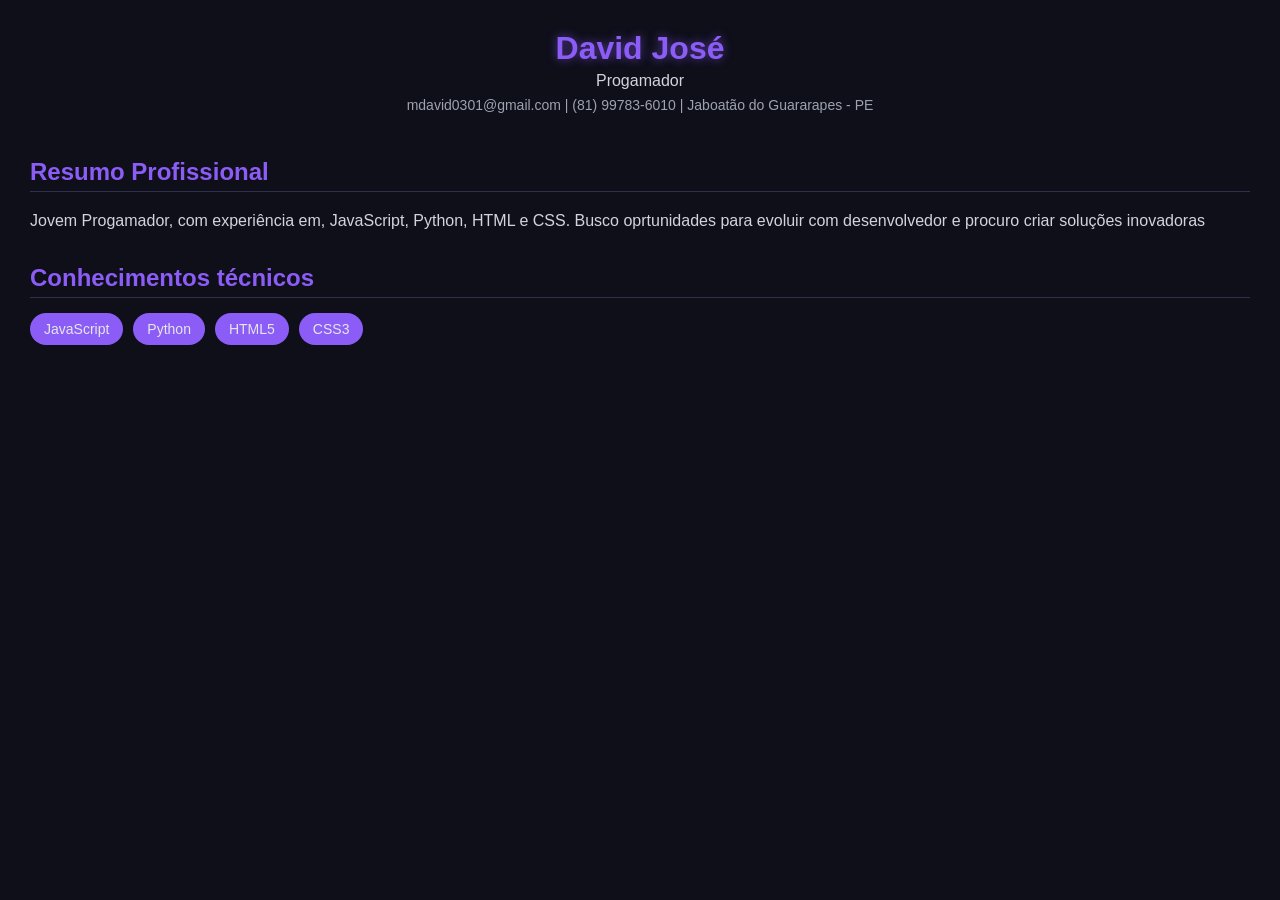
==== curriculo.html @ e37a7d00 "atualizaçao" ====
<!DOCTYPE html>
<html lang="pt-br">
<head>
    <meta charset="UTF-8">
    <title>Currículo - David José</title>
    <link rel="stylesheet" href="sla.css">
</head>
<body>
    <header>
        <h1>David José</h1>
        <p class="proffisao"> Progamador</p>
        <p class="contato">  mdavid0301@gmail.com  |  (81) 99783-6010  | Jaboatão do Guararapes - PE </p>
    </header>


        <section>
            <h2>   Resumo Profissional </h2>
            <p> Jovem Progamador, com experiência em, JavaScript, Python, HTML e CSS. Busco oprtunidades para evoluir com desenvolvedor e procuro criar soluções inovadoras </p>

        </section>

        <section>
            <h2> Conhecimentos técnicos </h2>
            <ul class="habilidades">
                <li> JavaScript</li>
                <li> Python</li>
                <li> HTML5</li>
                <li> CSS3</li>
            </ul>

        </section>





</body>
</html>
---- sla.css ----
* {
    margin: 0;
    padding: 0;
    box-sizing: border-box;
}

body {
    font-family: 'Segoe UI', sans-serif;
    background: #0f0f1a;
    color: #e5e7eb;
    padding: 30px;
}

.container {
    max-width: 850px;
    margin: auto;
    background: #1a1a2e;
    padding: 40px;
    border-radius: 12px;
    box-shadow: 0 0 40px rgba(139, 92, 246, 0.3);
}

header {
    text-align: center;
    margin-bottom: 40px;
}

h1 {
    font-size: 32px;
    color: #8b5cf6;
    text-shadow: 0 0 10px rgba(139, 92, 246, 0.6);
}

.profissão {
    font-size: 18px;
    color: #c4b5fd;
    margin: 10px 0;
}

.contato {
    font-size: 14px;
    color: #9ca3af;
}

h2 {
    margin-top: 30px;
    margin-bottom: 15px;
    color: #8b5cf6;
    border-bottom: 1px solid #2e2e4d;
    padding-bottom: 5px;
}

p {
    line-height: 1.7;
    color: #d1d5db;
}

.habilidades {
    list-style: none;
    display: flex;
    flex-wrap: wrap;
    gap: 10px;
}

.habilidades li {
    background: #8b5cf6;
    padding: 8px 14px;
    border-radius: 20px;
    font-size: 14px;
    transition: 0.3s;
    cursor: pointer;
}

.habilidades li:hover {
    background: #a78bfa;
    transform: scale(1.05);
    box-shadow: 0 0 15px rgba(139, 92, 246, 0.7);
}
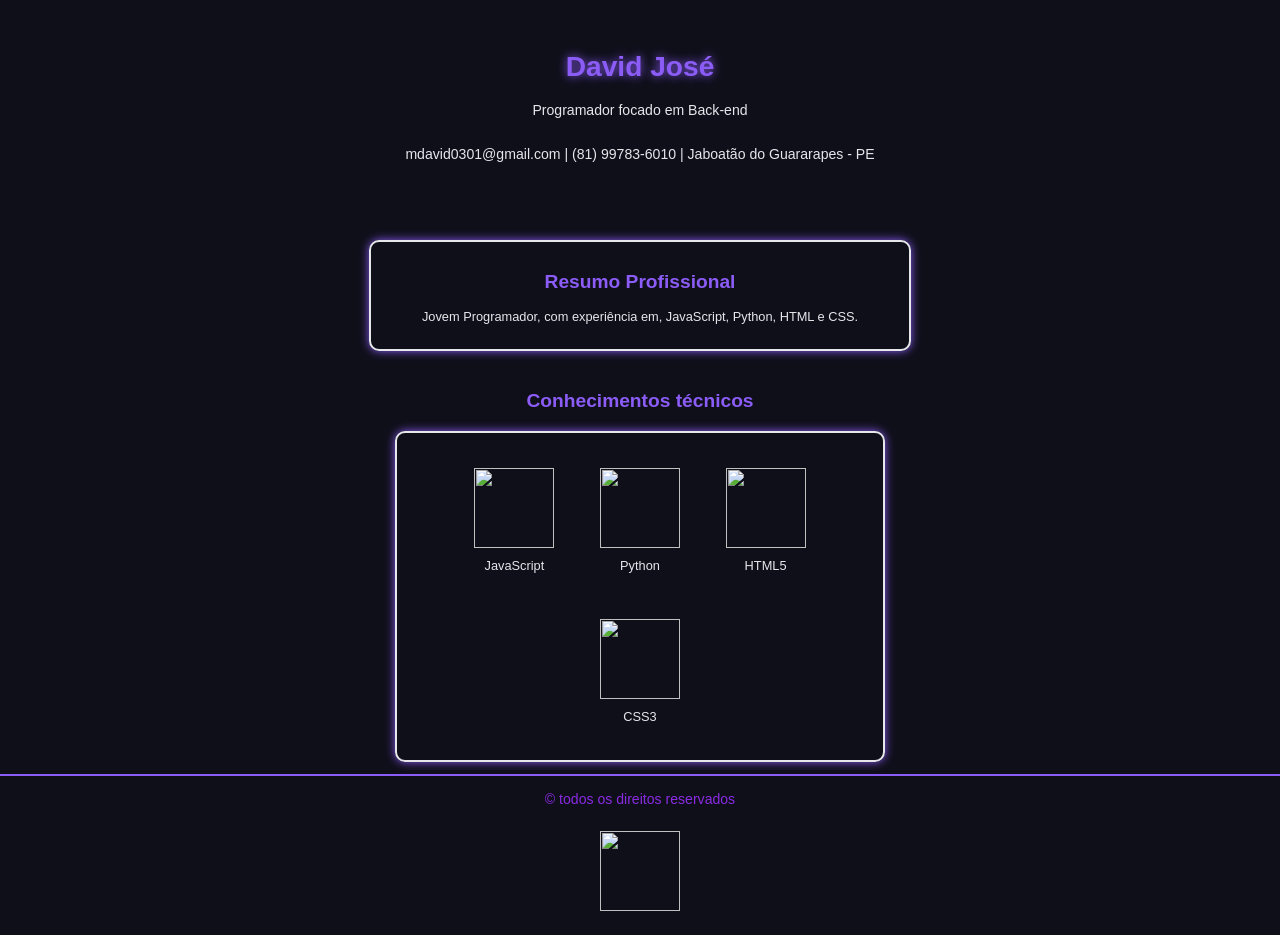
==== commit c3c0c7c7: "Atualizacões" ====
--- a/curriculo.html
+++ b/curriculo.html
@@ -4,35 +4,85 @@
     <meta charset="UTF-8">
     <title>Currículo - David José</title>
     <link rel="stylesheet" href="sla.css">
+    <script>
+        function js() {
+            window.open("https://developer.mozilla.org/pt-BR/docs/Web/JavaScript")
+        }
+
+        function py() {
+            window.open("https://developer.mozilla.org/pt-BR/docs/Glossary/Python")
+        }
+
+        function html() {
+            window.open("https://developer.mozilla.org/en-US/docs/Web/HTML")
+        }
+
+        function css() {
+            window.open("https://developer.mozilla.org/pt-BR/docs/Web/CSS")
+        }
+        function  github(){
+            window.open("https://github.com/DavidJM0")
+        }
+    </script>
 </head>
 <body>
-    <header>
+    <div class="topo">
         <h1>David José</h1>
-        <p class="proffisao"> Progamador</p>
-        <p class="contato">  mdavid0301@gmail.com  |  (81) 99783-6010  | Jaboatão do Guararapes - PE </p>
-    </header>
+        <p class="profissao"> Programador focado em Back-end </p>
+        <p class="contato">mdavid0301@gmail.com  |  (81) 99783-6010  | Jaboatão do Guararapes - PE </p>
+    </div>
 
+    <div class="tudoresto">
+        <div class = "resumopro">
+            <h2>   Resumo Profissional </h2>
+            <p> Jovem Programador, com experiência em, JavaScript, Python, HTML e CSS.</p>
+        </div>
+    
+        <div>
+            <h2 class="titulohabi">Conhecimentos técnicos </h2>
+                <ul class="habilidades">
+                    <li> 
+                        <button onclick="js()">
+                            <img src="https://encrypted-tbn0.gstatic.com/images?q=tbn:ANd9GcRuHnJDLOcdm_0b6N6kNj-1OvO9KhKYgqIy0w&s" >
+                            JavaScript
+                        </button>
+                    </li>
 
-        <section>
-            <h2>   Resumo Profissional </h2>
-            <p> Jovem Progamador, com experiência em, JavaScript, Python, HTML e CSS. Busco oprtunidades para evoluir com desenvolvedor e procuro criar soluções inovadoras </p>
+                    <li>
+                        <button onclick="py()">
+                            <img src="https://upload.wikimedia.org/wikipedia/commons/thumb/c/c3/Python-logo-notext.svg/1280px-Python-logo-notext.svg.png">
+                            Python
+                        </button>
+                    </li>
+                    <li>
+                        <button onclick="html()">
+                            <img src="https://upload.wikimedia.org/wikipedia/commons/thumb/6/61/HTML5_logo_and_wordmark.svg/1280px-HTML5_logo_and_wordmark.svg.png">
+                            HTML5
+                        </button>
+                    </li>
+                    <li>
+                        <button onclick="css()">
+                            <img src="https://cdn-icons-png.flaticon.com/512/5968/5968242.png">
+                            CSS3
+                        </button>
 
-        </section>
+                    </li>
+                </ul>
+        </div>
+    </div>
+    <footer class="rodape">
+        <div class="textorodape">
+        <p style="color:blueviolet;">&copy todos os direitos reservados</p>
+        </div>
+        <ul class="git">
+            
+                    <li>
+                        <button onclick="github()">
+                            <img src="https://cdn-icons-png.flaticon.com/512/2111/2111432.png">
 
-        <section>
-            <h2> Conhecimentos técnicos </h2>
-            <ul class="habilidades">
-                <li> JavaScript</li>
-                <li> Python</li>
-                <li> HTML5</li>
-                <li> CSS3</li>
-            </ul>
-
-        </section>
-
-
-
-
-
+                        </button>
+                    </li>
+                </ul>
+    </footer>
 </body>
-</html>+</html>
--- a/sla.css
+++ b/sla.css
@@ -1,81 +1,120 @@
-* {
+html, body {
+    font-family: 'Segoe UI', sans-serif;
     margin: 0;
-    padding: 0;
-    box-sizing: border-box;
+    background: #0f0f1a;
+    color: #e5e7eb;
+    font-size: 1.1vw;
 }
 
-body {
-    font-family: 'Segoe UI', sans-serif;
-    background: #0f0f1a;
-    color: #e5e7eb;
-    padding: 30px;
+.topo {
+    display: flex;
+    justify-content: center;
+    align-items: center;
+    flex-direction:column;
+    margin-bottom: 5vw;
+    margin-top: 2.5vw;
 }
 
-.container {
-    max-width: 850px;
-    margin: auto;
-    background: #1a1a2e;
-    padding: 40px;
-    border-radius: 12px;
-    box-shadow: 0 0 40px rgba(139, 92, 246, 0.3);
-}
+.profissao {
+    margin-top: 0.01vw; 
 
-header {
-    text-align: center;
-    margin-bottom: 40px;
 }
 
 h1 {
-    font-size: 32px;
-    color: #8b5cf6;
-    text-shadow: 0 0 10px rgba(139, 92, 246, 0.6);
-}
-
-.profissão {
-    font-size: 18px;
-    color: #c4b5fd;
-    margin: 10px 0;
-}
-
-.contato {
-    font-size: 14px;
-    color: #9ca3af;
+ color: #8b5cf6;
+ text-shadow: 0 0 10px #8b5cf6;
 }
 
 h2 {
-    margin-top: 30px;
-    margin-bottom: 15px;
-    color: #8b5cf6;
-    border-bottom: 1px solid #2e2e4d;
-    padding-bottom: 5px;
+ color: #8b5cf6;
 }
 
-p {
-    line-height: 1.7;
-    color: #d1d5db;
+.tudoresto {
+    font-size: 1vw;
+    display: flex;
+    flex-direction: column;
+    justify-content: center;
+    align-items: center;
+}
+
+.resumopro {
+    background: none;
+    border: solid 2px #e5e7eb;
+    border-radius: 10px;
+    padding-left: 4vw;
+    padding-right: 4vw;
+    padding-top: 1vw;
+    padding-bottom: 1vw;
+    box-shadow: 0 0 10px #8b5cf6;
+}
+
+.resumopro h2 {
+    display: flex;
+    justify-content: center;
+    align-items: center;
+}
+
+.titulohabi {
+    margin-top: 3vw;
+    display: flex;
+    justify-content: center;
+    align-items: center;
+    margin-bottom: 1.5vw;
 }
 
 .habilidades {
+    flex-wrap: wrap;
+    gap: 2vw;
+    background: none;
+    border: solid 2px #e5e7eb;
+    border-radius: 10px;
+    padding-left: 4vw;
+    padding-right: 4vw;
+    padding-top: 2vw;
+    padding-bottom: 2vw;
+    box-shadow: 0 0 10px #8b5cf6;
+    width: 30vw;
+    display: flex;
+    justify-content: center;
+    align-items: center;
     list-style: none;
-    display: flex;
-    flex-wrap: wrap;
-    gap: 10px;
 }
 
-.habilidades li {
-    background: #8b5cf6;
-    padding: 8px 14px;
-    border-radius: 20px;
-    font-size: 14px;
-    transition: 0.3s;
+button {
+    background: none;
+    border: none;
+    color: #e5e7eb; 
+    font-size: 1vw;
+    gap: 10px;
+    padding: 10px;
     cursor: pointer;
+    display: flex;
+    flex-direction: column;   
+    align-items: center;
 }
 
-.habilidades li:hover {
-    background: #a78bfa;
-    transform: scale(1.05);
-    box-shadow: 0 0 15px rgba(139, 92, 246, 0.7);
+button img {
+    width: 80px;
+    height: 80px;
+}
+
+.rodape {
+    border-top: solid 2px  #8b5cf6;
+}
+
+.rodape p {
+text-align: center;
+
+}
+
+.git {
+    margin-right: 40px;
+    display: flex;
+    justify-content: center; 
+    align-items: center;      
+    flex-wrap: wrap;
+    list-style: none; 
 }
 
 
-
+  
